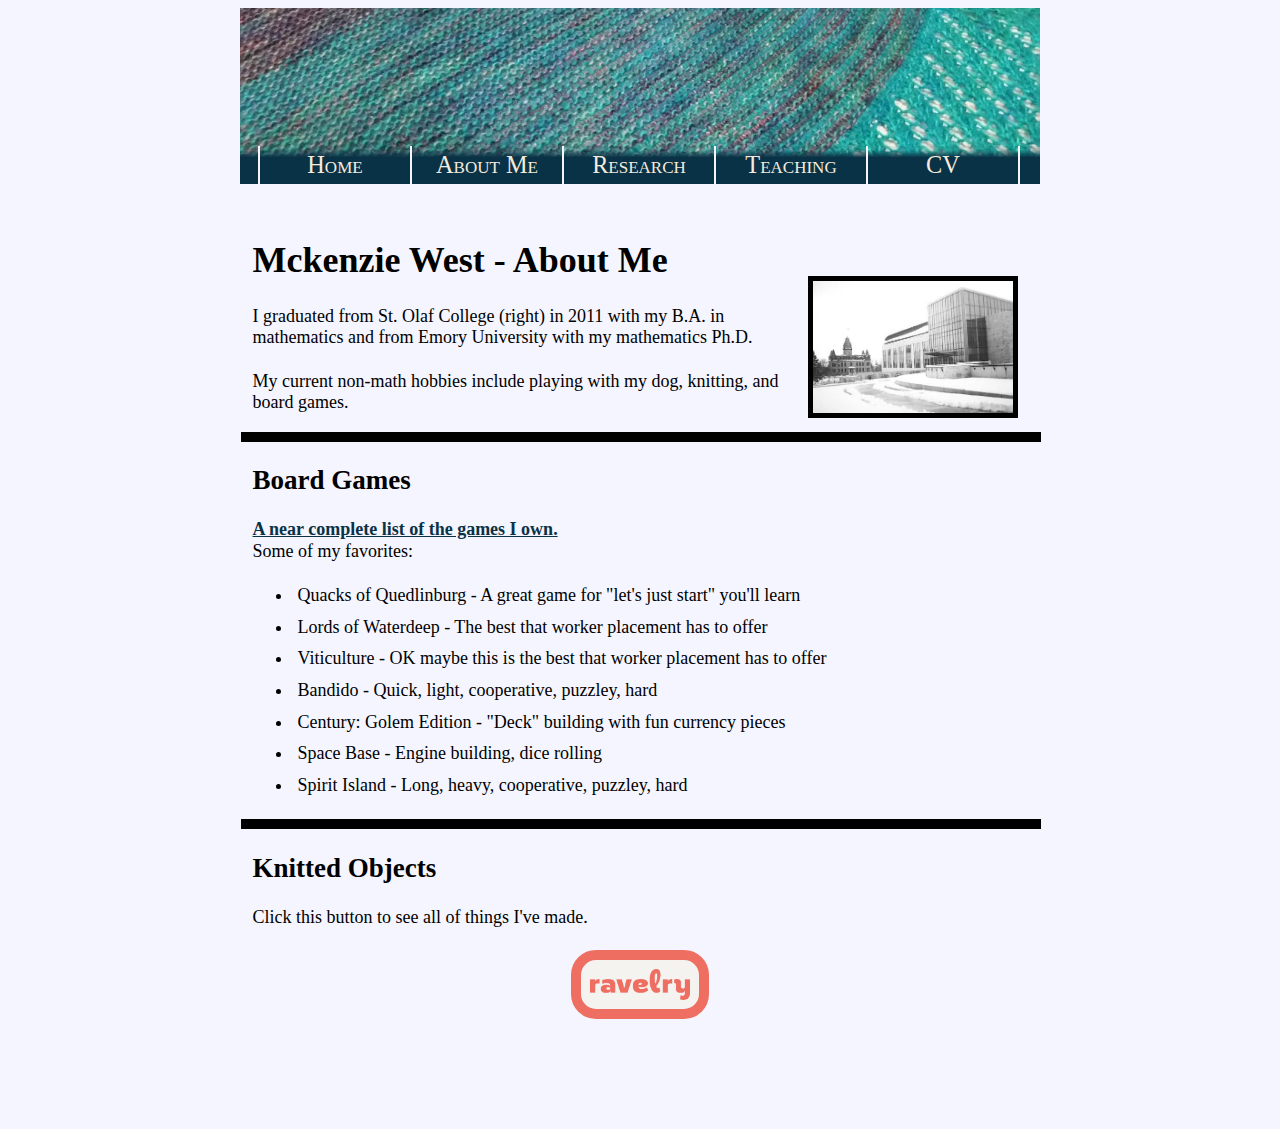
==== aboutme.html @ 58571e37 "slurp website from UWEC" ====
<html>
<head><meta http-equiv="Content-Type" content="text/html; charset=ISO-8859-1">
    <link rel = "stylesheet" href="./font/texgyreadventor_regular_macroman/stylesheet.css" type="text/css" charset="utf-8" />
    <link rel="stylesheet" type="text/css" href="./classes.css">
    <title>Mckenzie West: About Me</title>
</head>

<body>

<img src="./images/banner.jpg" class="banner">

<nav>
  <ul>
    <li><a href="index.html">Home</a></li>
    <li><a href="aboutme.html">About Me</a></li>
    <li><a href="research.html">Research</a></li>
    <li><a href="teaching.html">Teaching</a></li>
    <li><a href="M_West_CV.pdf" target="_blank" id="right">CV</a></li>
  </ul>
</nav>

    <div class="main">
        <h1>Mckenzie West - About Me</h1>
        <img id="olafPic" src="./images/olaf.jpg">
        I graduated from St. Olaf College (right) in 2011 with my B.A. in mathematics and from Emory University with my mathematics Ph.D.  
        <br><br>
        My current non-math hobbies include playing with my dog, knitting, and board games.
      <br>

      <p class="line"></p>

      <h2>Board Games</h2>
      
      <a href="https://boardgamegeek.com/collection/user/mcdizzle225?own=1&amp;subtype=boardgame&amp;ff=1">A near complete list of the games I own.</a>
      <br>
      Some of my favorites:
      <ul>
          <li>Quacks of Quedlinburg - A great game for "let's just start" you'll learn</li>
          <li>Lords of Waterdeep - The best that worker placement has to offer</li>
          <li>Viticulture - OK maybe this is the best that worker placement has to offer</li>
          <li>Bandido - Quick, light, cooperative, puzzley, hard</li>
          <li>Century: Golem Edition - "Deck" building with fun currency pieces</li>
          <li>Space Base - Engine building, dice rolling</li>
          <li>Spirit Island - Long, heavy, cooperative, puzzley, hard</li>
      </ul>

      <p class="line"></p>

      <h2>Knitted Objects</h2>
          Click this button to see all of things I've made.<br><br>
        <div style="text-align:center"><a href="http://www.ravelry.com/projects/mcdizzle">
        <img src="./images/RavelryPrimaryLogo2020-Color.png" class="ravelry"></a></div>

      </div>
</body></html>
---- classes.css ----
/*Devoloped by Mckenzie West.  Please do not use without permission.*/


body {
	background-image: url("./image_files/back.png");
    background-color: RGB(245,245,255);
    background-repeat: no-repeat;
    background-size: cover;
    text-align: center;
    margin-bottom: 60px;
    font-family: "TeX Gyre Adventor", Garamond, Baskerville, 'Baskerville Old Face', 'Hoefler Text', 'Times New Roman', serif;
	min-width: 1000px;
}

h1{
    /*border-left: 60px solid transparent;*/
    position: relative;
}

/*h2, h3, h4{
    border-left: 15px solid transparent;
}*/

h1, h2, h3, h4{
	color: black;
	/*border-bottom: 0px;
	border-top: 0px;
	padding-left: 5px;
	border-image: url(image_files/green_sweater_border.png) 30 round;
	-webkit-border-image: url(image_files/green_sweater_border.png) 30 round; /* Safari 3.1-5
	-o-border-image: url(image_files/green_sweater_border.png) 30 round; /* Opera 11-12.1 */
}

.main li{
    padding: 5px;
}

.main{
	font-size: 18px;
    width: 775px;
	margin: 0 auto;
    text-align: left;
    padding: 50px;
    padding-top: 30px;
	position:relative;
    line-height: 1.2;
}

.main a{
    font-weight: bold;
    color: rgb(10,50,70);
}

.main a:hover{
    text-decoration: none;
}

.foot {
    font-size: 12px;
    padding-top: 2px;
    margin-top: 50px;
    margin-bottom: 100px;
    margin-left: auto;
    margin-right: auto;
}

.banner{
    width: 800px;
    margin-bottom: 0px;
}


nav{
    font-size: 18px;
	width: 100%;
	margin-left:auto;
	margin-right:auto;
	text-align: center;
}

nav ul {
	width: 762px;
	margin: -15px auto 0px auto;
	list-style: none;
	position: relative;
	display: inline-table;
	padding: 0 19;

	 background: -webkit-linear-gradient(rgba(10,50,70,.1) 10%,rgba(10,50,70,1)30%); /* For Safari 5.1 to 6.0 */
  background: -o-linear-gradient(rgba(10,50,70,.1) 10%,rgba(10,50,70,1) 30%); /* For Opera 11.1 to 12.0 */
  background: -moz-linear-gradient(rgba(10,50,70,.1) 10%,rgba(10,50,70,1) 30%); /* For Firefox 3.6 to 15 */
  background: linear-gradient(rgba(10,50,70,.1) 10%,rgba(10,50,70,1) 30%); /* Standard syntax */
}



nav ul li {
	margin: auto -1px;
	padding: 0px;
	float: left;
	width: 150px;
	border-left: 2px solid RGB(245,245,255);
	border-right:2px solid RGB(245,245,255);
}

nav ul li:hover{
	background-color:rgba(245,245,255,.2);
}

nav ul li a {
    display: block; padding: 5px 10px;
    color: RGB(245,235,220); text-decoration: none;
	font-size:135%;
	font-variant: small-caps;
}

#olafPic{
	float:right;
	width: 200px;
	margin: 0px 10px;
	border-style: solid;
    border-width: 5px;
	border-color: black;
	position:relative;
	top: -30px;
}

.line{
	display: block;
	border-top:10px solid black ;
	height:0px;
	background-color:black;
	color: black;
	width: 800px;
	margin-left: -12px;
}

.photoFrame{
	width:100%;
	height:500px;
	border: none;
	padding-top:20px;
	margin-left:10px;
	border-color:1A444D;
}

.ravelry{
  background: #F4F3F0; 
    width: 100px;
    padding: 9px;
    border: solid 10px;
  border-radius: 25px;
    border-color: #EE6E62;
}

.ravelry:hover{
    border-color: #1A444D;
    background:#d1cfc9;
    padding: 9px;
}


.littlePic:hover{
	border-color:transparent;
}
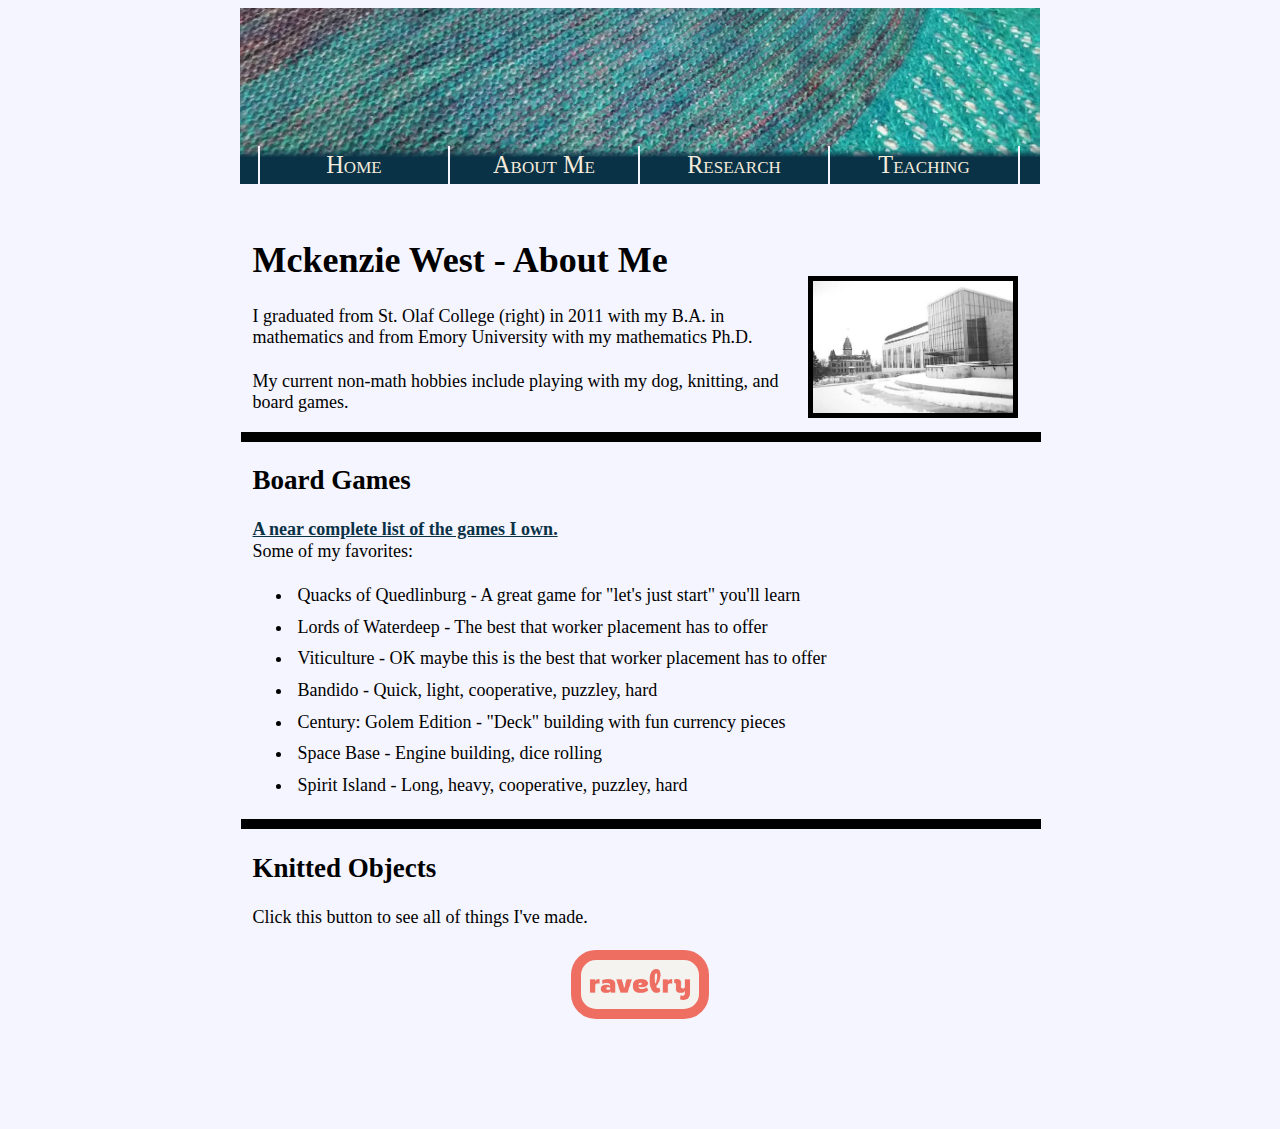
==== commit 126696aa: "remove cv link" ====
--- a/aboutme.html
+++ b/aboutme.html
@@ -15,7 +15,6 @@
     <li><a href="aboutme.html">About Me</a></li>
     <li><a href="research.html">Research</a></li>
     <li><a href="teaching.html">Teaching</a></li>
-    <li><a href="M_West_CV.pdf" target="_blank" id="right">CV</a></li>
   </ul>
 </nav>
 
--- a/classes.css
+++ b/classes.css
@@ -98,7 +98,7 @@
 	margin: auto -1px;
 	padding: 0px;
 	float: left;
-	width: 150px;
+	width: 188px;
 	border-left: 2px solid RGB(245,245,255);
 	border-right:2px solid RGB(245,245,255);
 }
